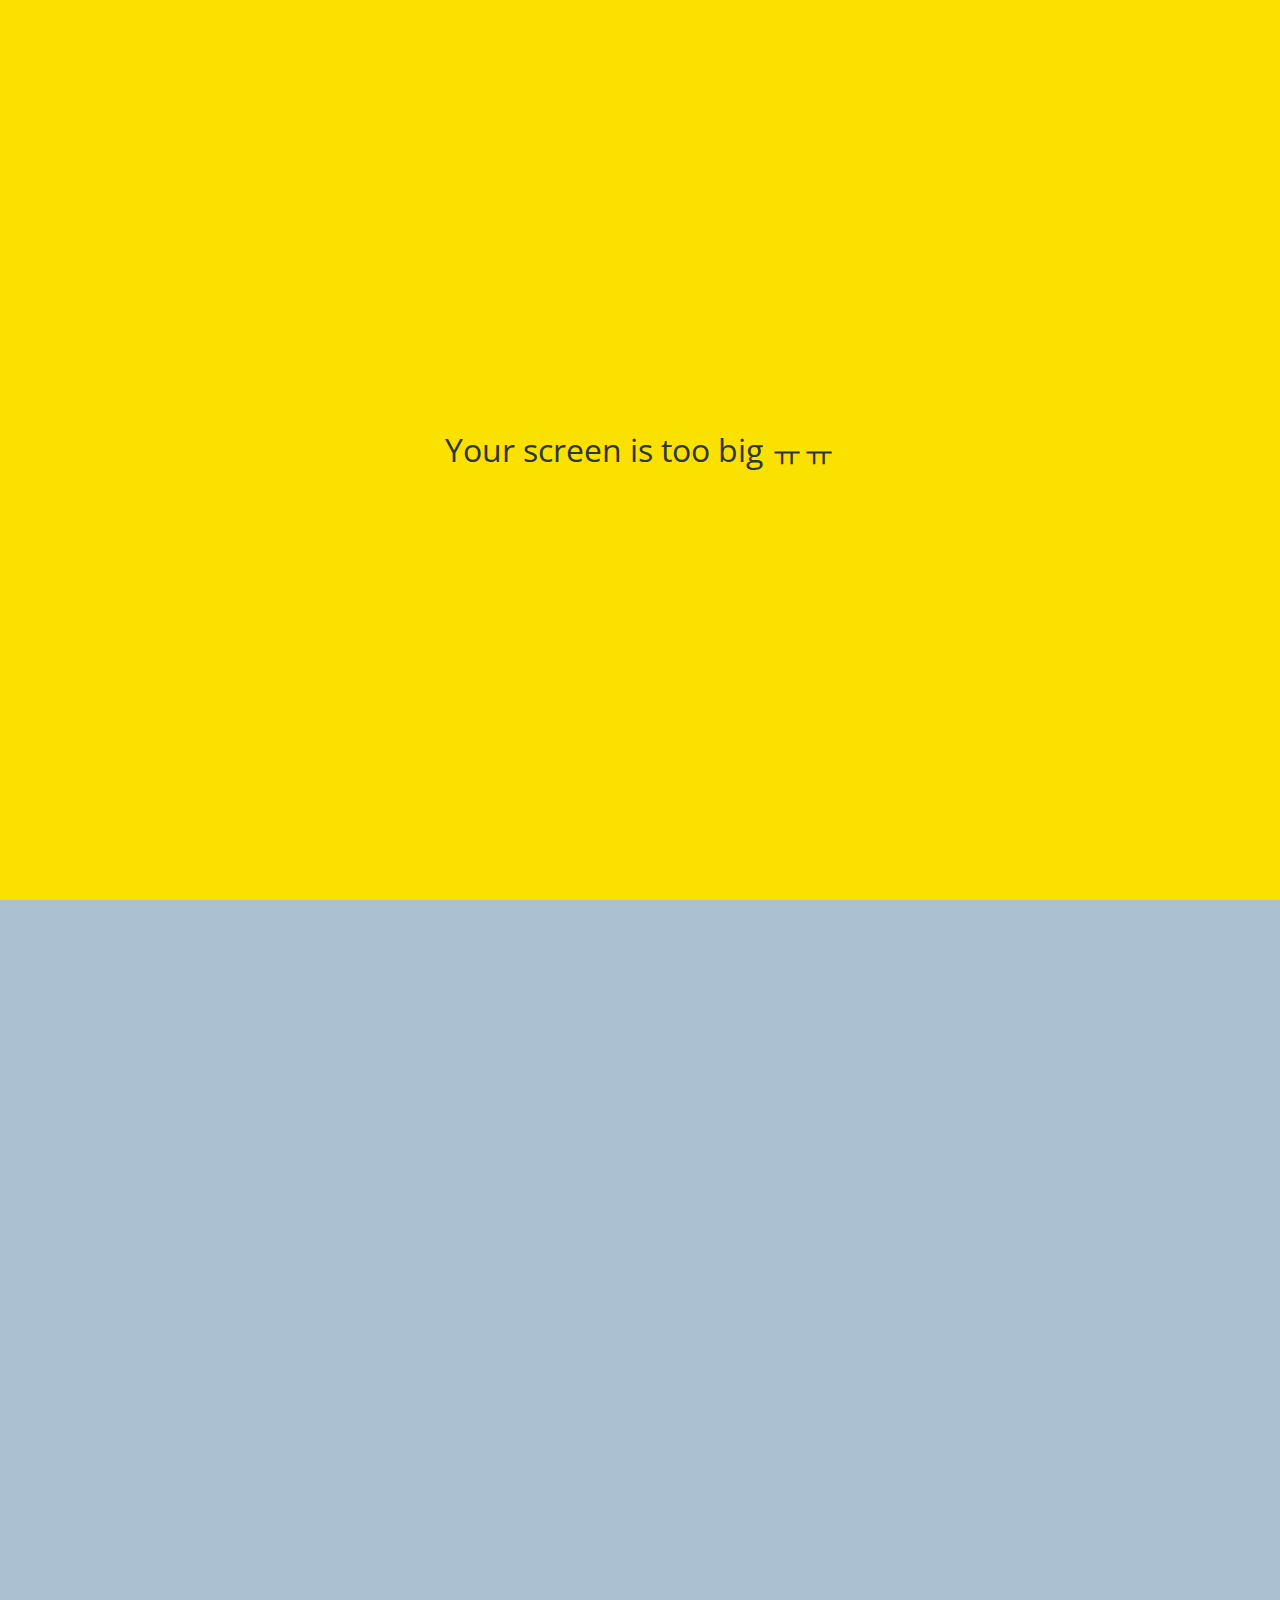
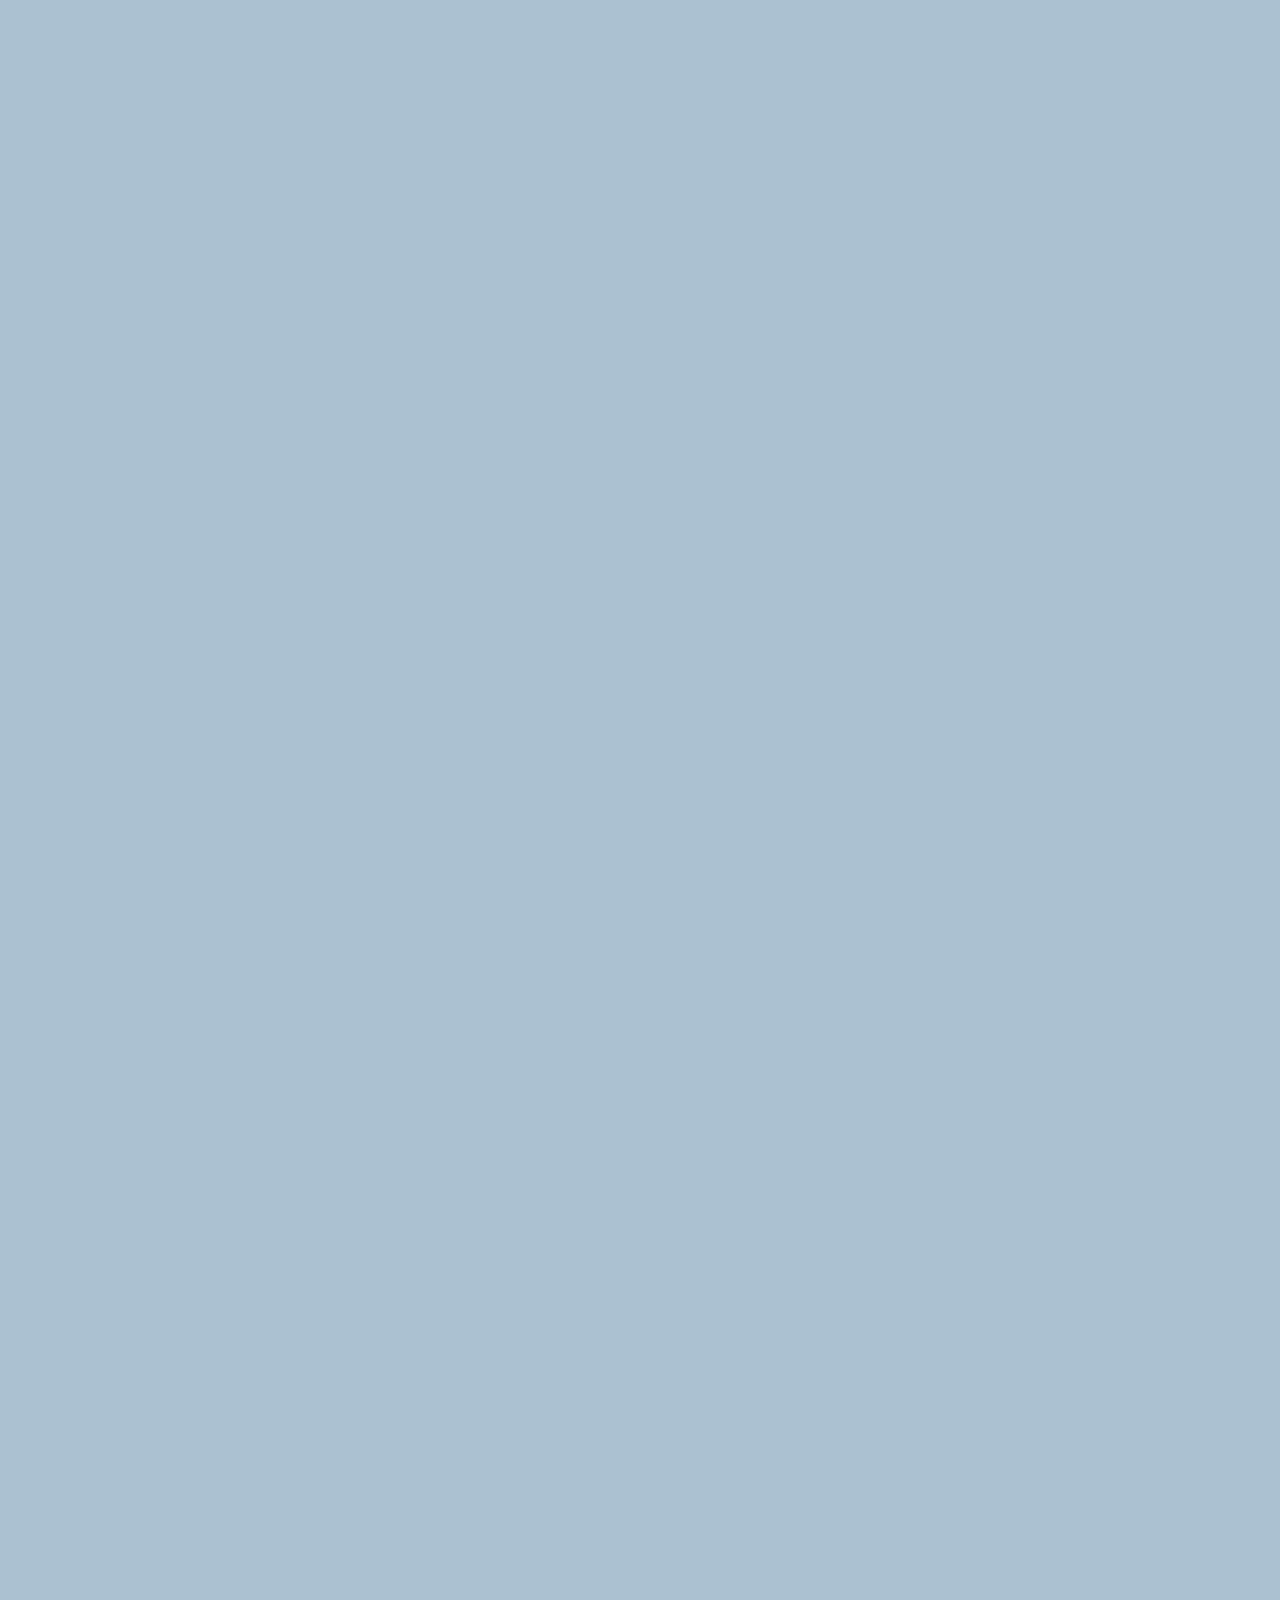
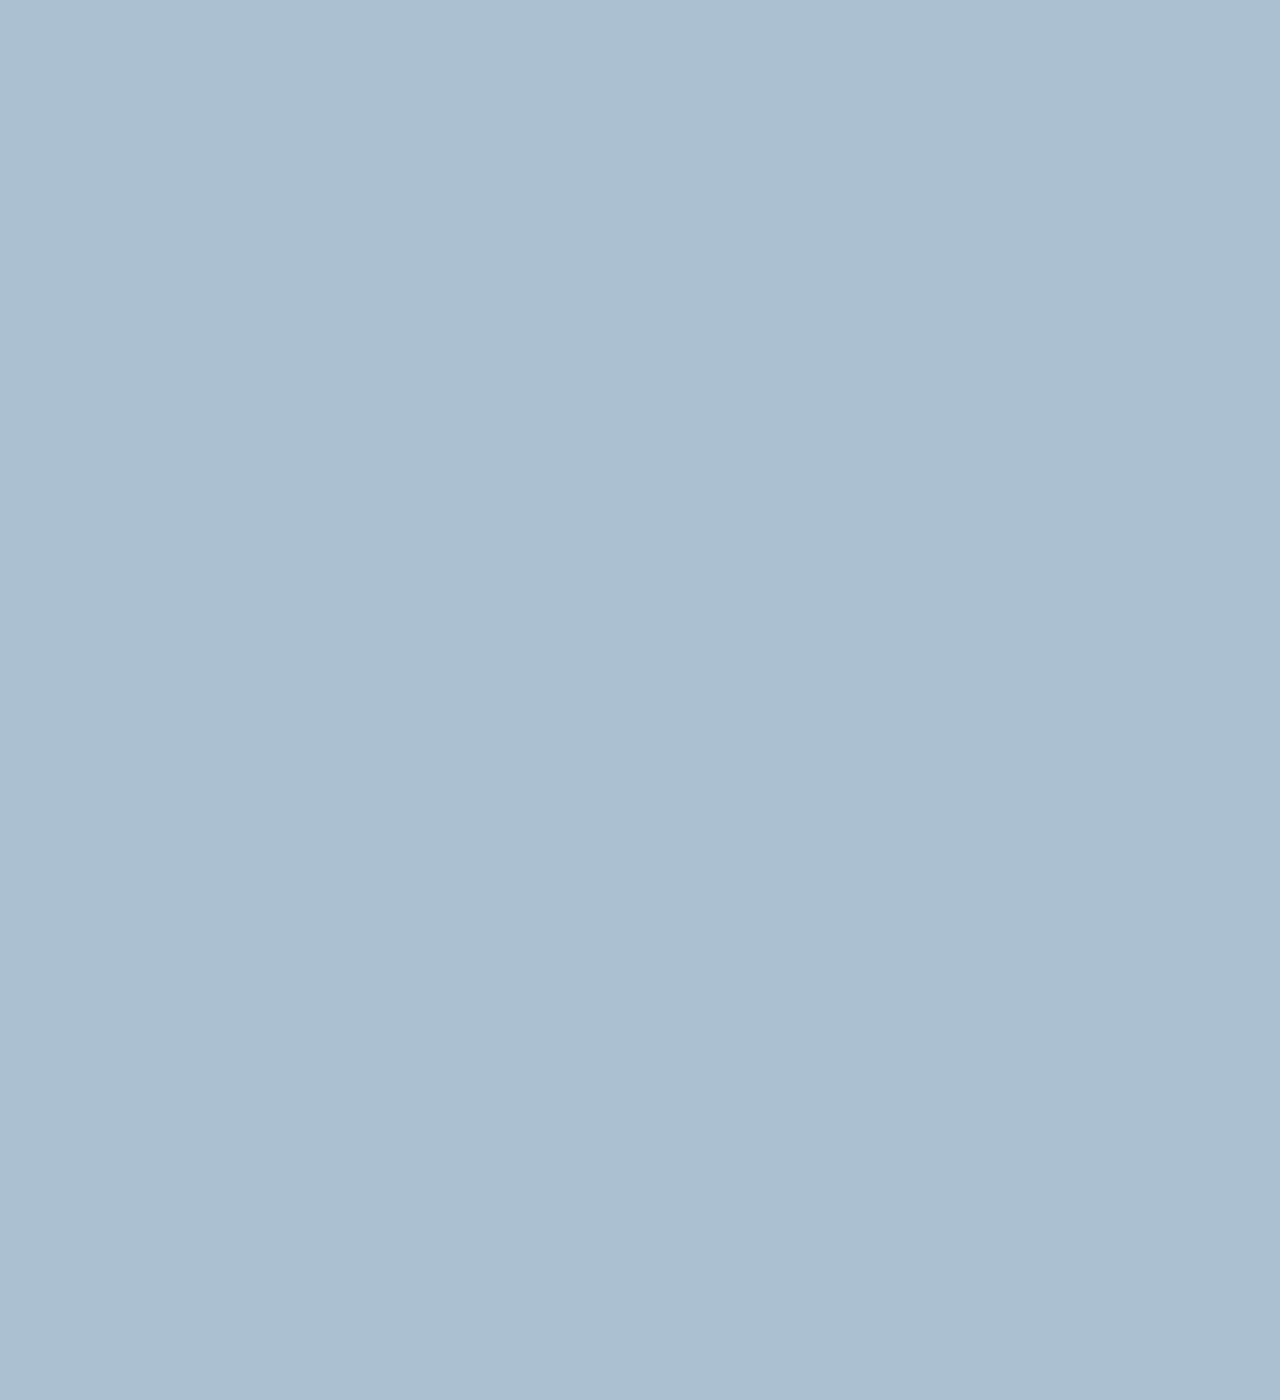
==== chat.html @ 9955a1e4 "230405" ====
<!DOCTYPE html>
<html lang="en">
<head>
    <link rel="stylesheet" href="css/style.css">
    <meta charset="UTF-8">
    <meta http-equiv="X-UA-Compatible" content="IE=edge">
    <meta name="viewport" content="width=device-width, initial-scale=1.0">
    <title>Chat w/ Lemon - Kokoa Clone</title>
</head>
<body id="chat-screen">
    <div class="status-bar">
        <div class="status-bar__column">
            <span>No service</span>
              <i class="fa-solid fa-wifi"></i>
              <!--To Do: Wifi Icon-->
        </div> 
        <div class="status-bar__column">
            <span>18:43</span>
        </div>
        <div class="status-bar__column">
            <span>110%</span>
              <i class="fa-solid fa-battery-three-quarters"></i>
              <i class="fa-solid fa-bolt"></i>

        </div> 
    </div>

    <header class="alt-header">
        <div class="alt-header__column">
            <a href="chats.html">
          <i class="fa-solid fa-angle-left fa-2x"></i>
            </a>
        </div>
        <div class="alt-header__column">
          <h1 class="alt-header__title">Lemon</h1>
        </div>
        <div class="alt-header__column">
          <span><i class="fas fa-search fa-2x"></i></span>
          <span><i class="fa-solid fa-bars fa-2x"></i></span>
        </div>
    
    </header>


    <main class="main-screen main-chat">
        <div class="chat__timestamp">
            Tuesday, June 30, 2020
        </div>

            <div class="message-row">
                <img src="https://th.bing.com/th/id/OIG.XfTIvyjhlMpHcyHj38Hv?pid=ImgGn">
                <div class="message__content">
                    <span class="message__author">Lemon</span>
                    <div class="message__info">
                        <span class="message__bubble">Hi</span>
                        <span class="message__time">21:27</span>
                    </div>
                </div>
            </div>

            <div class="message-row message-row--own">
                <div class="message__content">
                    <div class="message__info">
                        <span class="message__bubble">going home!</span>
                        <span class="message__time">21:27</span>
                    </div>
                </div>
            </div>

    </main>

    <form class="reply">
        <div class="reply__column">
            <i class="fa-solid fa-square-plus fa-lg"></i>
        </div>
        <div class="reply__column">
            <input type="text" placeholder="write a message...">
            <i class="fa-regular fa-face-smile fa-lg"></i>
            <button>
              <i class="fa-solid fa-arrow-up"></i>
            </button>
        </div>

    </form>

    <div id="no-mobile">
        <span>Your screen is too big ㅠㅠ</span>
    </div>    

    <script src="https://kit.fontawesome.com/c3627f97f3.js" crossorigin="anonymous"></script>
</body>
</html>
---- css/style.css ----
@import url('https://fonts.googleapis.com/css2?family=Open+Sans:wght@400;600&display=swap');
@import "reset.css";
@import "variables.css";

/*components*/
@import "components/status-bar.css";
@import "components/nav-bar.css";
@import "components/screen-header.css";
@import "components/user-component.css";
@import "components/badge.css";
@import "components/point.css";
@import "components/icon-row.css";
@import "components/alt-screen-header.css";
@import "components/no-mobile.css";


/*Screens*/
@import "screens/login.css";
@import "screens/friends.css";
@import "screens/find.css";
@import "screens/more.css";
@import "screens/settings.css";
@import "screens/chat.css";

body{
    color: #2e363e;
    font-family: 'Open Sans', sans-serif;
}

.main-screen{
    padding: 0px var(--horizontal-space)
}
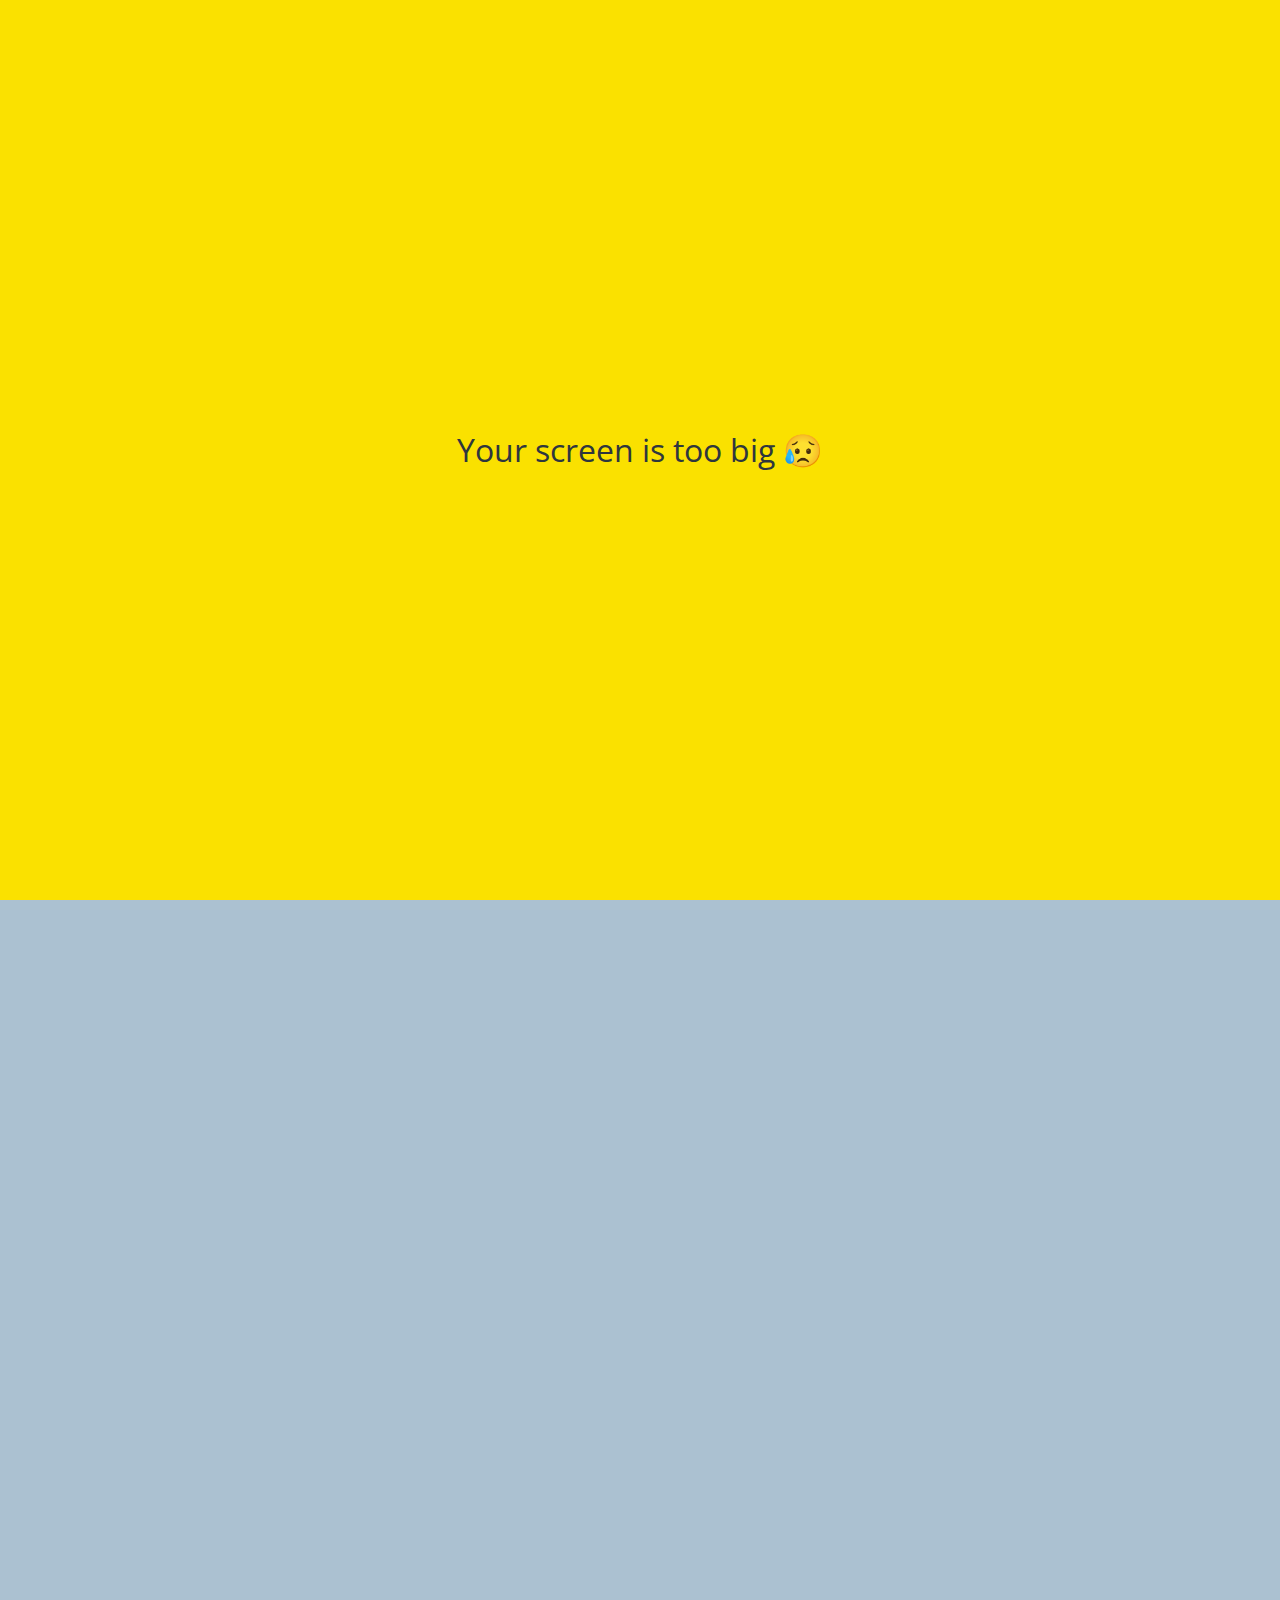
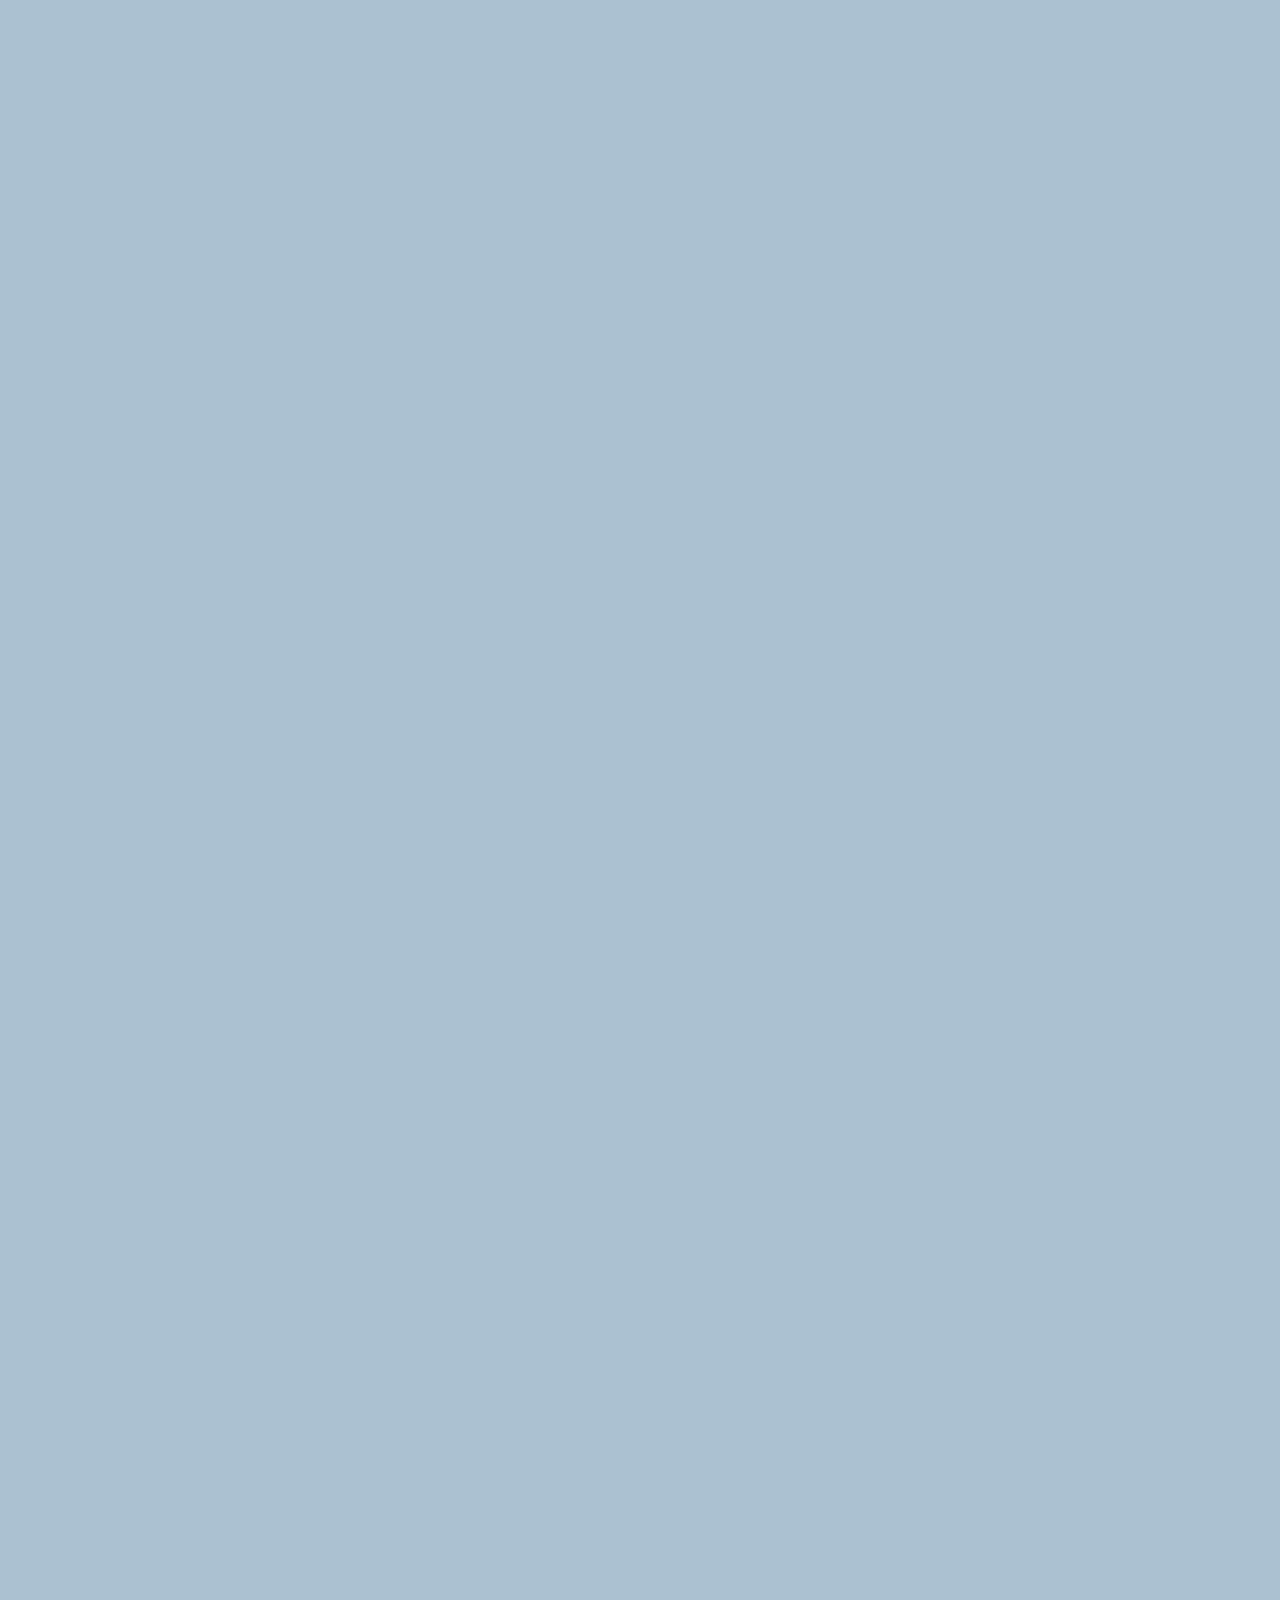
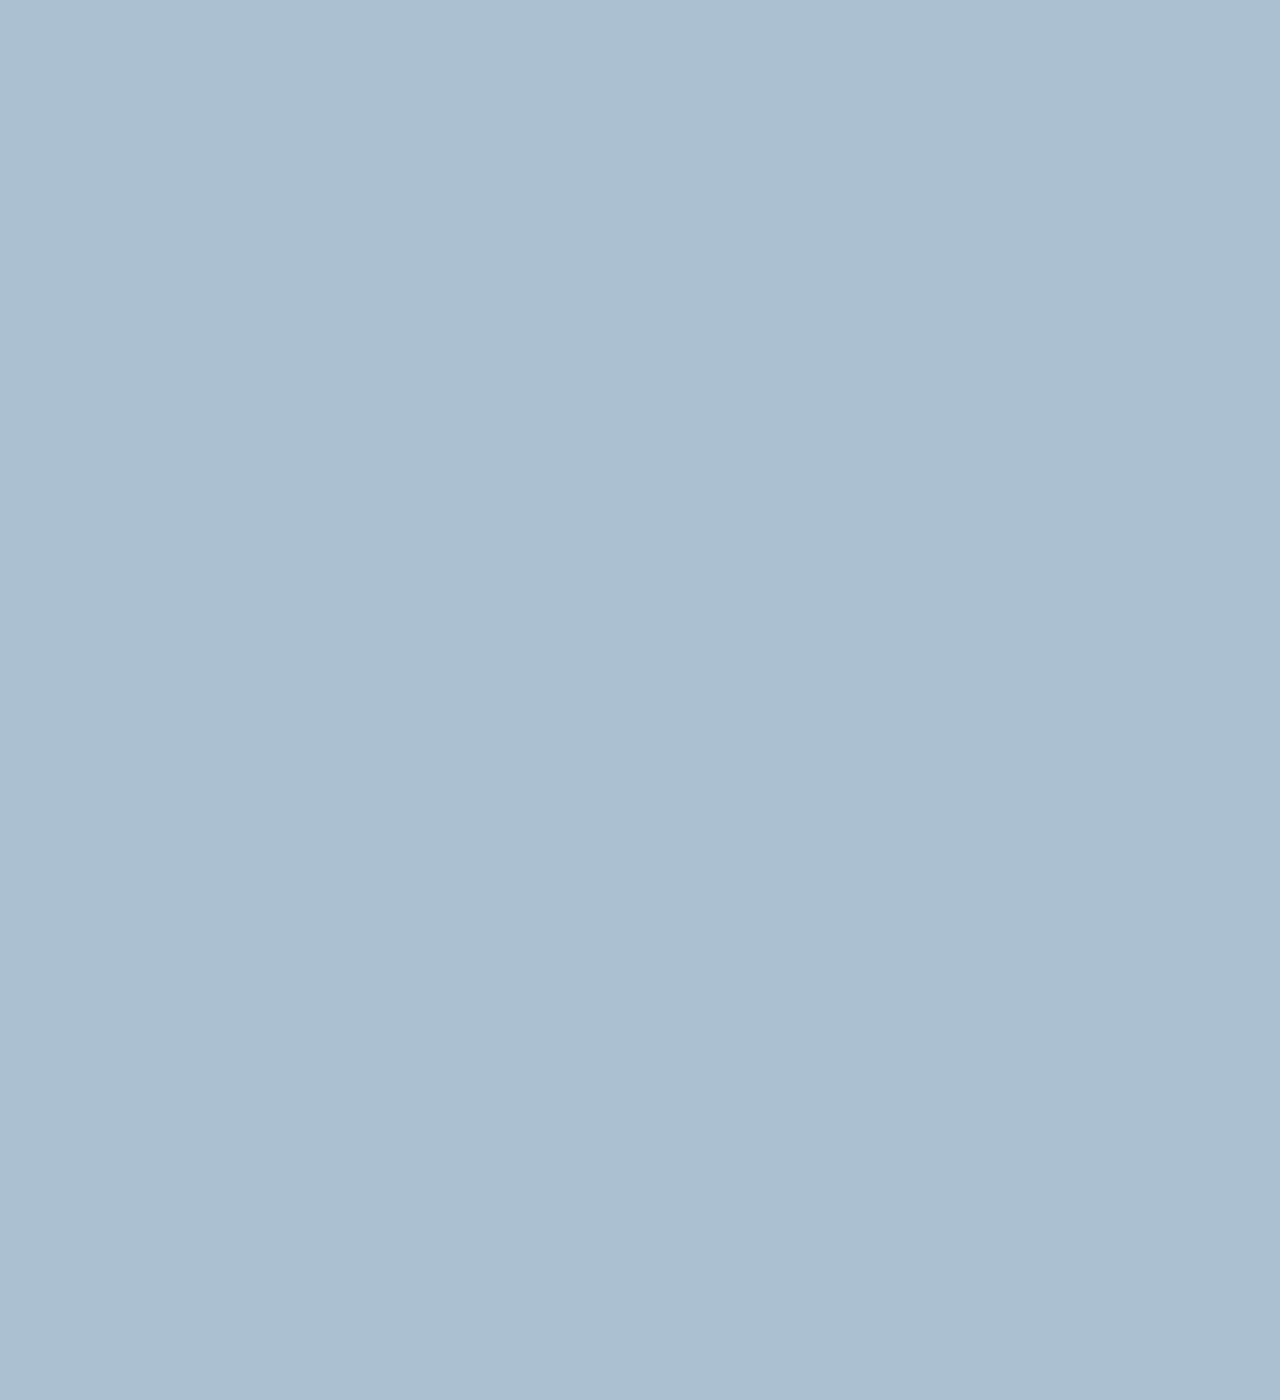
==== commit 013624f6: "😥" ====
--- a/chat.html
+++ b/chat.html
@@ -84,7 +84,7 @@
     </form>
 
     <div id="no-mobile">
-        <span>Your screen is too big ㅠㅠ</span>
+        <span>Your screen is too big 😥</span>
     </div>    
 
     <script src="https://kit.fontawesome.com/c3627f97f3.js" crossorigin="anonymous"></script>
